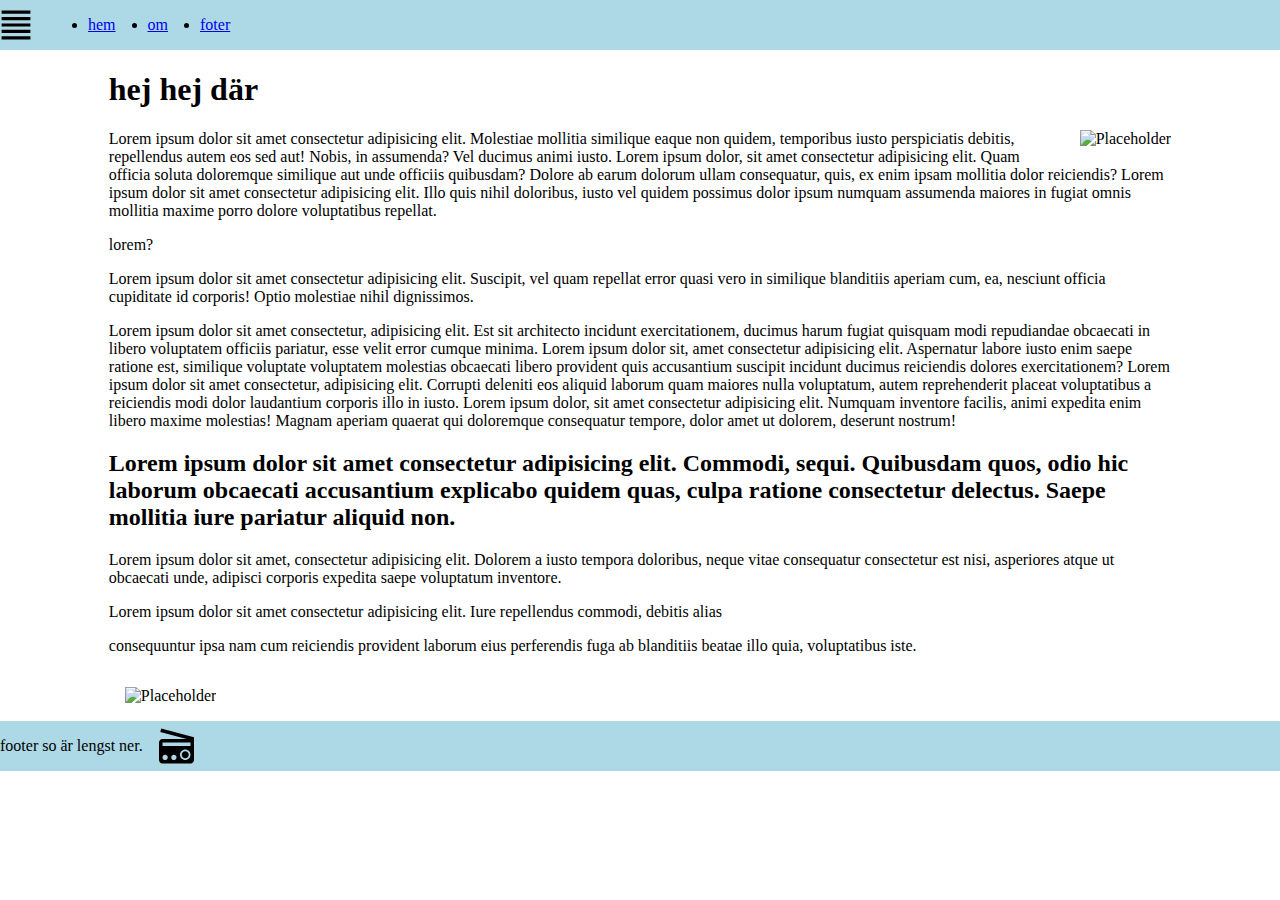
==== index.html @ ea17558e "kåd" ====
<!DOCTYPE html>
<html lang="en">
<head>
    <meta charset="UTF-8">
    <meta name="viewport" content="width=device-width, initial-scale=1.0">
    <title>Document</title>
    <style>
        body html {
            height: 100%;
        }
        body {
            margin: 0;
            display: flex;
            flex-direction: column;
        }
        main {
            margin: 0 auto;
            width: 83%;
        }
        img {
            margin: 1rem;
        }
        nav {
            display: flex;
            background-color: lightblue;

        }
        footer {
            margin-top: auto;
            background-color: lightblue;
            display: flex;
        }
        ul {
            display: flex;
        }
        li {
            margin: 0 1rem;
        }
    </style>
</head>
<body>
    <nav>
        <svg viewBox="0 0 20 20" version="1.1" width="32" xmlns="http://www.w3.org/2000/svg" xmlns:xlink="http://www.w3.org/1999/xlink">
            <g id="Page-1" stroke="none" stroke-width="1" fill="black" fill-rule="evenodd">
                <g id="icon-shape">
                    <path d="M1,1 L19,1 L19,3 L1,3 L1,1 Z M1,9 L19,9 L19,11 L1,11 L1,9 Z M1,17 L19,17 L19,19 L1,19 L1,17 Z M1,5 L19,5 L19,7 L1,7 L1,5 Z M1,13 L19,13 L19,15 L1,15 L1,13 Z" id="Combined-Shape"></path>
                </g>
            </g>
            </svg>
        <ul>
            <li><a href="#">hem</a></li>
            <li><a href="#">om</a></li>
            <li><a href="#">foter</a></li>
        </ul>
    </nav>
    <main>
    <h1>hej hej där</h1>
    <img src="https://picsum.photos/200" alt="Placeholder"  style="display: flex; float: right; margin-top: 0; margin-right: 0;">
    <p>Lorem ipsum dolor sit amet consectetur adipisicing elit. Molestiae mollitia similique eaque non quidem, temporibus iusto perspiciatis debitis, repellendus autem eos sed aut! Nobis, in assumenda? Vel ducimus animi iusto. Lorem ipsum dolor, sit amet consectetur adipisicing elit. Quam officia soluta doloremque similique aut unde officiis quibusdam? Dolore ab earum dolorum ullam consequatur, quis, ex enim ipsam mollitia dolor reiciendis? Lorem ipsum dolor sit amet consectetur adipisicing elit. Illo quis nihil doloribus, iusto vel quidem possimus dolor ipsum numquam assumenda maiores in fugiat omnis mollitia maxime porro dolore voluptatibus repellat.</p>
    <p>lorem?</p>
    <p>Lorem ipsum dolor sit amet consectetur adipisicing elit. Suscipit, vel quam repellat error quasi vero in similique blanditiis aperiam cum, ea, nesciunt officia cupiditate id corporis! Optio molestiae nihil dignissimos.</p>
    <p>Lorem ipsum dolor sit amet consectetur, adipisicing elit. Est sit architecto incidunt exercitationem, ducimus harum fugiat quisquam modi repudiandae obcaecati in libero voluptatem officiis pariatur, esse velit error cumque minima. Lorem ipsum dolor sit, amet consectetur adipisicing elit. Aspernatur labore iusto enim saepe ratione est, similique voluptate voluptatem molestias obcaecati libero provident quis accusantium suscipit incidunt ducimus reiciendis dolores exercitationem? Lorem ipsum dolor sit amet consectetur, adipisicing elit. Corrupti deleniti eos aliquid laborum quam maiores nulla voluptatum, autem reprehenderit placeat voluptatibus a reiciendis modi dolor laudantium corporis illo in iusto. Lorem ipsum dolor, sit amet consectetur adipisicing elit. Numquam inventore facilis, animi expedita enim libero maxime molestias! Magnam aperiam quaerat qui doloremque consequatur tempore, dolor amet ut dolorem, deserunt nostrum!</p>
    
    <h2>Lorem ipsum dolor sit amet consectetur adipisicing elit. Commodi, sequi. Quibusdam quos, odio hic laborum obcaecati accusantium explicabo quidem quas, culpa ratione consectetur delectus. Saepe mollitia iure pariatur aliquid non.</h2>
    <p>Lorem ipsum dolor sit amet, consectetur adipisicing elit. Dolorem a iusto tempora doloribus, neque vitae consequatur consectetur est nisi, asperiores atque ut obcaecati unde, adipisci corporis expedita saepe voluptatum inventore.</p>
    <p>Lorem ipsum dolor sit amet consectetur adipisicing elit. Iure repellendus commodi, debitis alias</p>
    <p> consequuntur ipsa nam cum reiciendis provident laborum eius perferendis fuga ab blanditiis beatae illo quia, voluptatibus iste.</p>
    <img src="https://picsum.photos/800/600" alt="Placeholder">
    </main>
    <footer>
        <p style="margin-right: 1rem;">footer so är lengst ner.</p>
        <svg viewBox="0 0 20 20" version="1.1" width="35" xmlns="http://www.w3.org/2000/svg" xmlns:xlink="http://www.w3.org/1999/xlink">
            <g id="Page-1" stroke="none" stroke-width="1" fill="black" fill-rule="evenodd">
                <g id="icon-shape">
                    <path d="M20,9.00292933 L20,17.9941413 C20,19.1019465 19.1017876,20 18.0092049,20 L1.99079514,20 C0.891309342,20 0,19.1029399 0,17.9941413 L0,8.00585866 C0,6.89805351 0.898212381,6 1.99079514,6 L15.7965507,6 L0.741180955,1.96592583 L1.25881905,0.0340741737 L20,5.05575848 L20,6.56315542 L20,9.00292933 L20,9.00292933 Z M15,18 C16.6568542,18 18,16.6568542 18,15 C18,13.3431458 16.6568542,12 15,12 C13.3431458,12 12,13.3431458 12,15 C12,16.6568542 13.3431458,18 15,18 L15,18 Z M2,8 L18,8 L18,10 L2,10 L2,8 L2,8 Z M3.5,18 C4.32842712,18 5,17.3284271 5,16.5 C5,15.6715729 4.32842712,15 3.5,15 C2.67157288,15 2,15.6715729 2,16.5 C2,17.3284271 2.67157288,18 3.5,18 Z M8.5,18 C9.32842712,18 10,17.3284271 10,16.5 C10,15.6715729 9.32842712,15 8.5,15 C7.67157288,15 7,15.6715729 7,16.5 C7,17.3284271 7.67157288,18 8.5,18 Z M15,17 C16.1045695,17 17,16.1045695 17,15 C17,13.8954305 16.1045695,13 15,13 C13.8954305,13 13,13.8954305 13,15 C13,16.1045695 13.8954305,17 15,17 Z" id="Combined-Shape"></path>					
                </g>
            </g>
            </svg>
    </footer>
</body>
</html>
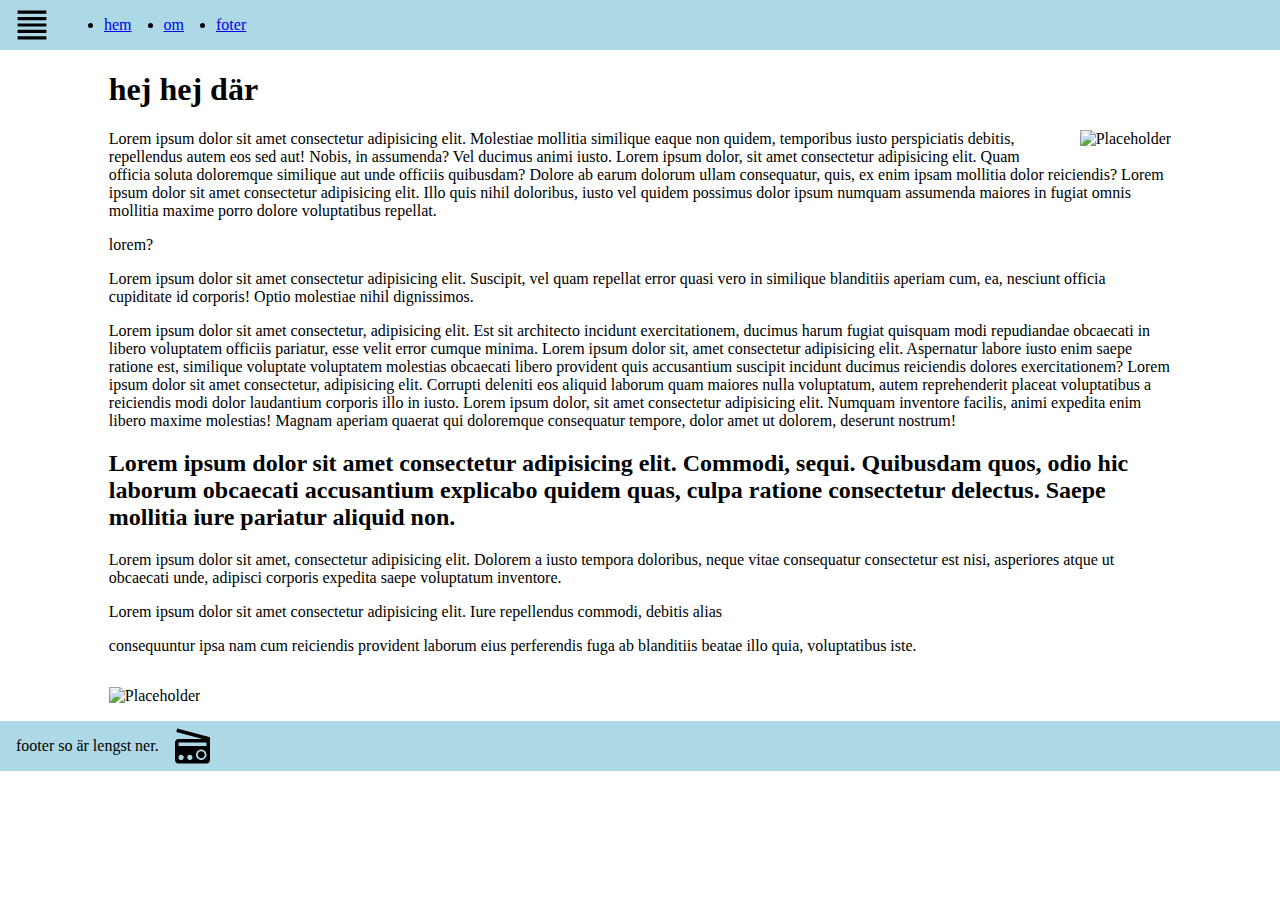
==== commit bd4ca5ce: "mrgins" ====
--- a/index.html
+++ b/index.html
@@ -40,7 +40,7 @@
 </head>
 <body>
     <nav>
-        <svg viewBox="0 0 20 20" version="1.1" width="32" xmlns="http://www.w3.org/2000/svg" xmlns:xlink="http://www.w3.org/1999/xlink">
+        <svg viewBox="0 0 20 20" version="1.1" width="32" xmlns="http://www.w3.org/2000/svg" xmlns:xlink="http://www.w3.org/1999/xlink" style="margin-left: 1rem;">
             <g id="Page-1" stroke="none" stroke-width="1" fill="black" fill-rule="evenodd">
                 <g id="icon-shape">
                     <path d="M1,1 L19,1 L19,3 L1,3 L1,1 Z M1,9 L19,9 L19,11 L1,11 L1,9 Z M1,17 L19,17 L19,19 L1,19 L1,17 Z M1,5 L19,5 L19,7 L1,7 L1,5 Z M1,13 L19,13 L19,15 L1,15 L1,13 Z" id="Combined-Shape"></path>
@@ -55,7 +55,7 @@
     </nav>
     <main>
     <h1>hej hej där</h1>
-    <img src="https://picsum.photos/200" alt="Placeholder"  style="display: flex; float: right; margin-top: 0; margin-right: 0;">
+    <img src="https://picsum.photos/400" alt="Placeholder"  style="display: flex; float: right; margin-top: 0; margin-right: 0;">
     <p>Lorem ipsum dolor sit amet consectetur adipisicing elit. Molestiae mollitia similique eaque non quidem, temporibus iusto perspiciatis debitis, repellendus autem eos sed aut! Nobis, in assumenda? Vel ducimus animi iusto. Lorem ipsum dolor, sit amet consectetur adipisicing elit. Quam officia soluta doloremque similique aut unde officiis quibusdam? Dolore ab earum dolorum ullam consequatur, quis, ex enim ipsam mollitia dolor reiciendis? Lorem ipsum dolor sit amet consectetur adipisicing elit. Illo quis nihil doloribus, iusto vel quidem possimus dolor ipsum numquam assumenda maiores in fugiat omnis mollitia maxime porro dolore voluptatibus repellat.</p>
     <p>lorem?</p>
     <p>Lorem ipsum dolor sit amet consectetur adipisicing elit. Suscipit, vel quam repellat error quasi vero in similique blanditiis aperiam cum, ea, nesciunt officia cupiditate id corporis! Optio molestiae nihil dignissimos.</p>
@@ -65,10 +65,10 @@
     <p>Lorem ipsum dolor sit amet, consectetur adipisicing elit. Dolorem a iusto tempora doloribus, neque vitae consequatur consectetur est nisi, asperiores atque ut obcaecati unde, adipisci corporis expedita saepe voluptatum inventore.</p>
     <p>Lorem ipsum dolor sit amet consectetur adipisicing elit. Iure repellendus commodi, debitis alias</p>
     <p> consequuntur ipsa nam cum reiciendis provident laborum eius perferendis fuga ab blanditiis beatae illo quia, voluptatibus iste.</p>
-    <img src="https://picsum.photos/800/600" alt="Placeholder">
+    <img src="https://picsum.photos/1150/690" alt="Placeholder" style="margin-left: 0">
     </main>
     <footer>
-        <p style="margin-right: 1rem;">footer so är lengst ner.</p>
+        <p style="margin-right: 1rem; margin-left: 1rem;">footer so är lengst ner.</p>
         <svg viewBox="0 0 20 20" version="1.1" width="35" xmlns="http://www.w3.org/2000/svg" xmlns:xlink="http://www.w3.org/1999/xlink">
             <g id="Page-1" stroke="none" stroke-width="1" fill="black" fill-rule="evenodd">
                 <g id="icon-shape">
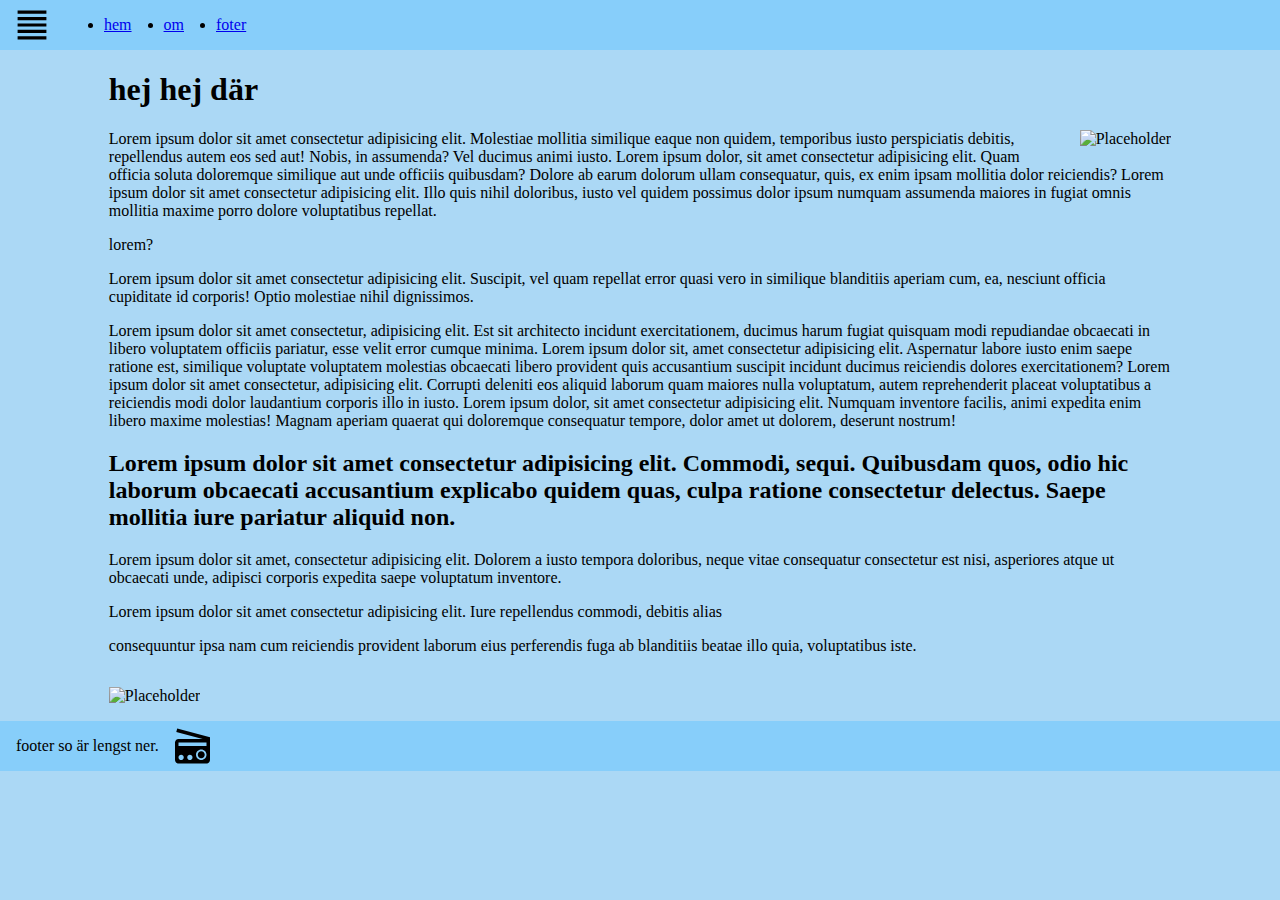
==== commit b40fb607: "Update index.html" ====
--- a/index.html
+++ b/index.html
@@ -12,6 +12,7 @@
             margin: 0;
             display: flex;
             flex-direction: column;
+            background-color: rgba(131, 198, 240, 0.678);
         }
         main {
             margin: 0 auto;
@@ -22,12 +23,12 @@
         }
         nav {
             display: flex;
-            background-color: lightblue;
+            background-color:lightskyblue;
 
         }
         footer {
             margin-top: auto;
-            background-color: lightblue;
+            background-color: lightskyblue;
             display: flex;
         }
         ul {
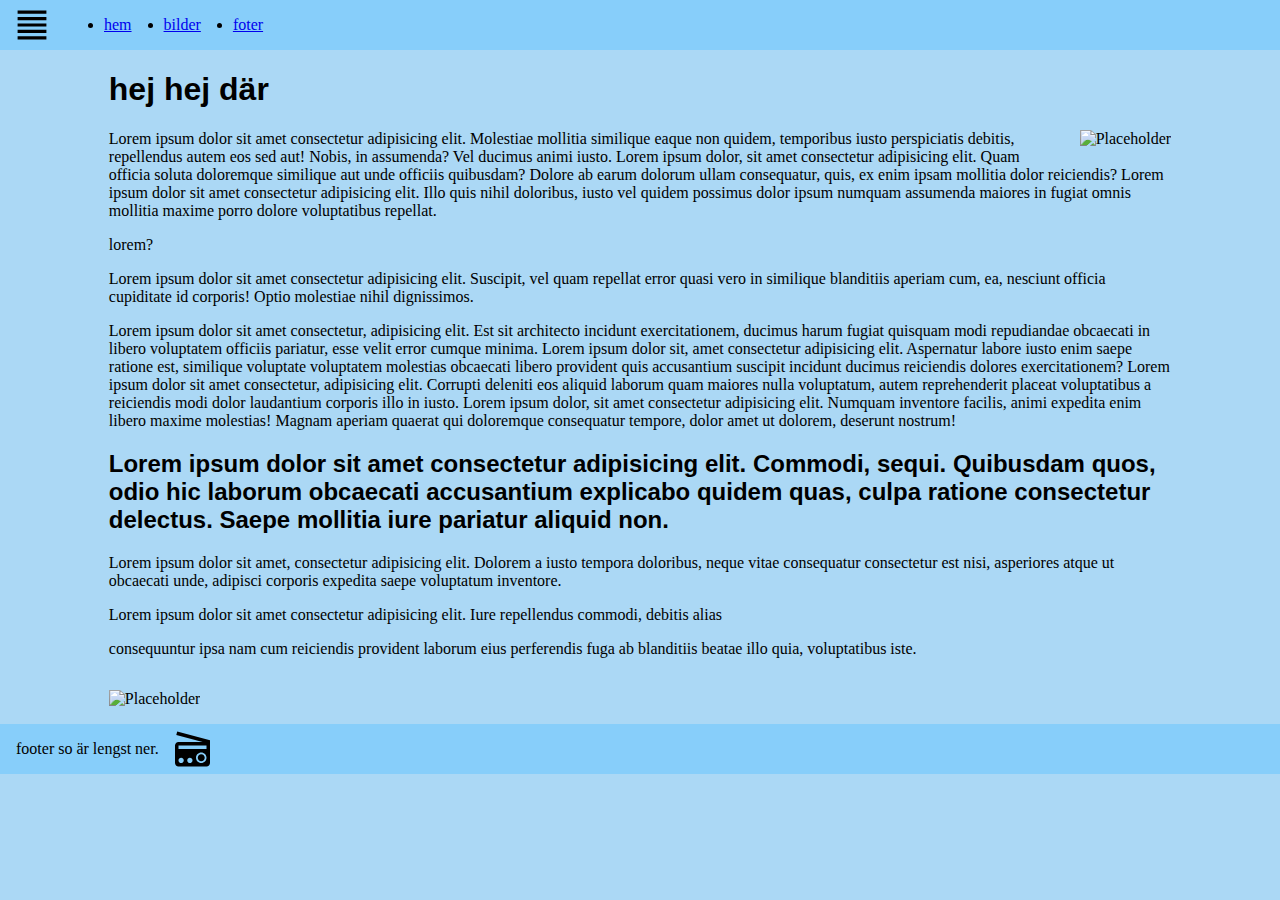
==== commit 4583f319: "ny "sida"" ====
--- a/index.html
+++ b/index.html
@@ -4,38 +4,10 @@
     <meta charset="UTF-8">
     <meta name="viewport" content="width=device-width, initial-scale=1.0">
     <title>Document</title>
+    <link rel="stylesheet" href="style.css">
     <style>
-        body html {
-            height: 100%;
-        }
-        body {
-            margin: 0;
-            display: flex;
-            flex-direction: column;
-            background-color: rgba(131, 198, 240, 0.678);
-        }
-        main {
-            margin: 0 auto;
-            width: 83%;
-        }
         img {
             margin: 1rem;
-        }
-        nav {
-            display: flex;
-            background-color:lightskyblue;
-
-        }
-        footer {
-            margin-top: auto;
-            background-color: lightskyblue;
-            display: flex;
-        }
-        ul {
-            display: flex;
-        }
-        li {
-            margin: 0 1rem;
         }
     </style>
 </head>
@@ -50,8 +22,8 @@
             </svg>
         <ul>
             <li><a href="#">hem</a></li>
-            <li><a href="#">om</a></li>
-            <li><a href="#">foter</a></li>
+            <li><a href="dilder.html">bilder</a></li>
+            <li><a href="#footer">foter</a></li>
         </ul>
     </nav>
     <main>
@@ -68,7 +40,7 @@
     <p> consequuntur ipsa nam cum reiciendis provident laborum eius perferendis fuga ab blanditiis beatae illo quia, voluptatibus iste.</p>
     <img src="https://picsum.photos/1150/690" alt="Placeholder" style="margin-left: 0">
     </main>
-    <footer>
+    <footer id="footer">
         <p style="margin-right: 1rem; margin-left: 1rem;">footer so är lengst ner.</p>
         <svg viewBox="0 0 20 20" version="1.1" width="35" xmlns="http://www.w3.org/2000/svg" xmlns:xlink="http://www.w3.org/1999/xlink">
             <g id="Page-1" stroke="none" stroke-width="1" fill="black" fill-rule="evenodd">
--- a/style.css
+++ b/style.css
@@ -0,0 +1,41 @@
+
+body html {
+    height: 100%;
+}
+body {
+    margin: 0;
+    display: flex;
+    flex-direction: column;
+    background-color: rgba(131, 198, 240, 0.678);
+}
+main {
+    margin: 0 auto;
+     width: 83%;
+ }
+
+
+nav {
+    display: flex;
+    background-color:lightskyblue;
+
+}
+footer {
+    margin-top: auto;
+    background-color: lightskyblue;
+    display: flex;
+}
+ul {
+    display: flex;
+}
+li {
+    margin: 0 1rem;
+}
+h1 {
+    font-family: 'Asap', sans-serif;
+}
+p {
+    font-family: 'Yrsa', serif;
+}
+h2 {
+    font-family: 'Prompt', sans-serif;
+}
